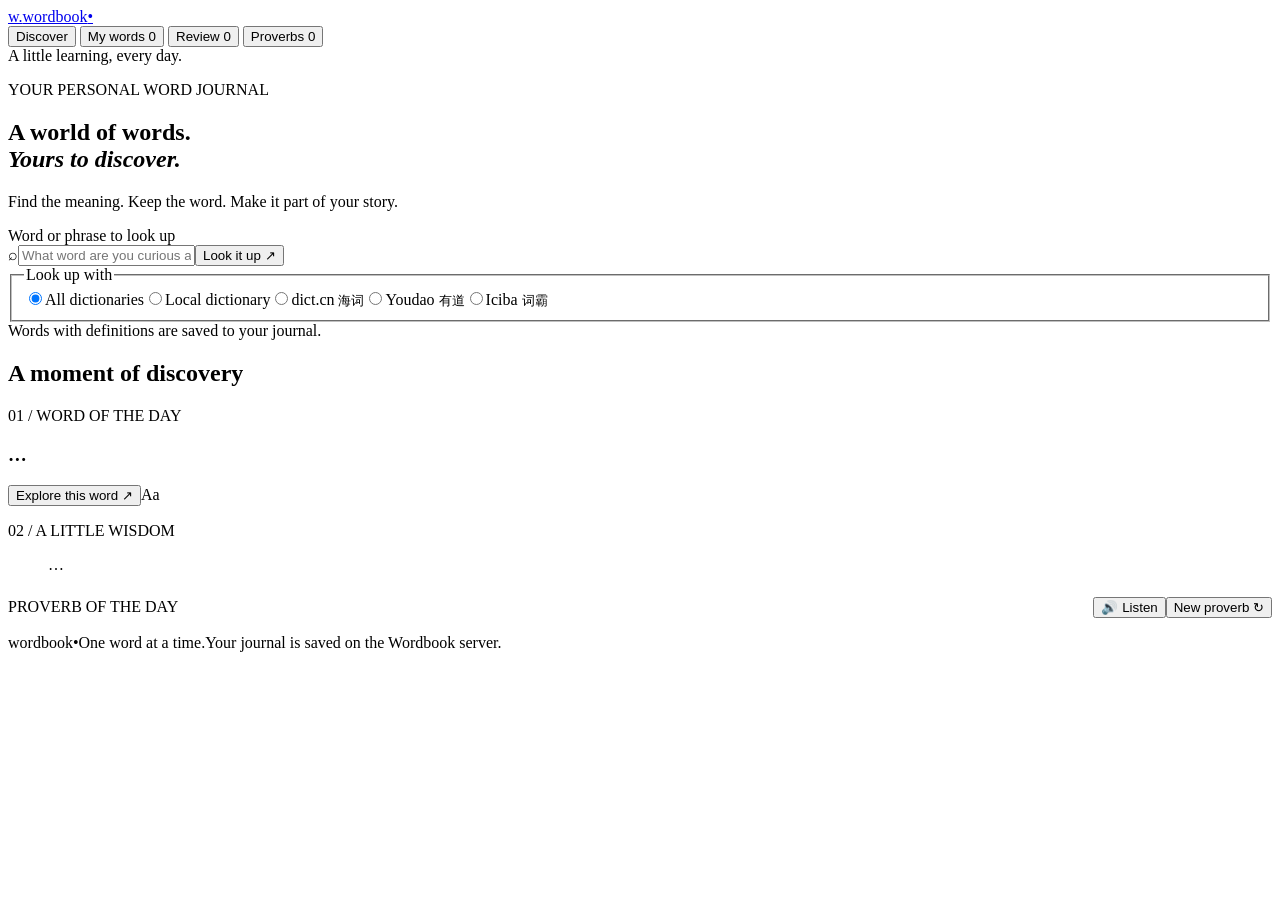
==== dictionary_web/static/index.html @ 8eb82eb1 "feat(web): add proverbs browser, random refresh, and example audio" ====
<!doctype html>
<html lang="en">
<head>
  <meta charset="utf-8">
  <meta name="viewport" content="width=device-width,initial-scale=1">
  <meta name="description" content="Your personal dictionary and vocabulary journal. Search, collect, and remember words.">
  <title>Wordbook — A little learning, every day</title>
  <link rel="stylesheet" href="/style.css">
  <script src="/app.js" defer></script>
</head>
<body>
  <header class="masthead">
    <a class="brand" href="/" aria-label="Wordbook home"><span class="brand-mark" aria-hidden="true">w.</span>wordbook<span class="brand-dot">•</span></a>
    <nav aria-label="Main navigation">
      <button class="nav-button active" data-view="search" aria-current="page">Discover</button>
      <button class="nav-button" data-view="words">My words <span id="word-count">0</span></button>
      <button class="nav-button" data-view="review">Review <span class="due-badge" id="due-count">0</span></button>
      <button class="nav-button" data-view="proverbs">Proverbs <span id="proverbs-count">0</span></button>
    </nav>
    <span class="header-note">A little learning, every day.</span>
  </header>
  <main>
    <section id="search-view" class="view">
      <div class="intro"><p class="eyebrow">YOUR PERSONAL WORD JOURNAL</p><h1>A world of words.<br><em>Yours to discover.</em></h1><p>Find the meaning. Keep the word. Make it part of your story.</p></div>
      <form id="search-form" class="search-card">
        <label for="query" class="sr-only">Word or phrase to look up</label>
        <div class="search-line"><span aria-hidden="true" class="search-icon">⌕</span><input id="query" name="word" placeholder="What word are you curious about?" maxlength="200" autocomplete="off" required><button class="primary" id="search-button" type="submit">Look it up <span aria-hidden="true">↗</span></button></div>
        <div id="search-suggest" class="search-suggest" hidden role="listbox" aria-label="Search suggestions"></div>
        <fieldset><legend>Look up with</legend><label><input type="radio" name="source" value="all" checked><span>All dictionaries</span></label><label><input type="radio" name="source" value="local"><span>Local dictionary</span></label><label><input type="radio" name="source" value="dict.cn"><span>dict.cn <small>海词</small></span></label><label><input type="radio" name="source" value="youdao"><span>Youdao <small>有道</small></span></label><label><input type="radio" name="source" value="iciba"><span>Iciba <small>词霸</small></span></label></fieldset>
        <div class="search-footer"><span class="save-dot" aria-hidden="true"></span>Words with definitions are saved to your journal.</div>
      </form>
      <p id="search-status" role="status" aria-live="polite"></p>
      <div id="result" hidden></div>
      <div class="daily-heading"><h2>A moment of discovery</h2><span id="daily-date"></span></div>
      <div class="daily-grid">
        <article class="daily-word"><p class="eyebrow" id="daily-label">01 / WORD OF THE DAY</p><h3 id="daily-word">…</h3><p id="daily-meaning"></p><p class="example"><span id="daily-example"></span><button id="daily-example-audio" class="example-audio-btn" style="margin-left:10px" hidden type="button" aria-label="Listen to example sentence">🔊 Listen</button></p><button class="text-button" id="daily-lookup">Explore this word <span aria-hidden="true">↗</span></button><span class="card-watermark" aria-hidden="true">Aa</span></article>
        <article class="daily-proverb"><p class="eyebrow">02 / A LITTLE WISDOM</p><blockquote id="daily-proverb">…</blockquote><p class="chinese" id="daily-chinese"></p><p id="daily-explanation"></p><div style="display:flex;align-items:center;justify-content:space-between;margin-top:23px;flex-wrap:wrap;gap:8px"><span class="proverb-label" style="margin-top:0">PROVERB OF THE DAY</span><div><button id="daily-proverb-audio" class="proverb-audio-btn" type="button" aria-label="Listen to proverb pronunciation">🔊 Listen</button><button id="daily-proverb-next" class="proverb-audio-btn" type="button" aria-label="Fetch next proverb">New proverb ↻</button></div></div></article>
      </div>
    </section>
    <section id="words-view" class="view" hidden>
      <div class="page-heading"><p class="eyebrow">COLLECTED WITH CURIOSITY</p><h1>Your word journal.</h1><p>Small discoveries, remembered for the long run.</p></div>
      <label class="filter-label" for="word-filter">Find a saved word</label><input id="word-filter" class="filter" placeholder="Filter your words…" type="search">
      <p id="words-status" role="status"></p><div id="word-list" class="word-list"></div>
    </section>
    <section id="review-view" class="view" hidden>
      <div class="page-heading"><p class="eyebrow">MAKE IT SECOND NATURE</p><h1>A little practice.</h1><p>Recall the meaning, then turn the card to check yourself.</p></div>
      <p id="review-progress" role="status"></p><div id="review-card" class="review-card"></div>
    </section>
    <section id="proverbs-view" class="view" hidden>
      <div class="page-heading"><p class="eyebrow">WISDOM COLLECTED</p><h1>Saved proverbs.</h1><p>Inspirational daily quotes and timeless wisdom from your journal.</p></div>
      <label class="filter-label" for="proverb-filter">Find a saved proverb</label><input id="proverb-filter" class="filter" placeholder="Filter proverbs by English or Chinese…" type="search">
      <p id="proverbs-status" role="status"></p><div id="proverb-list" class="word-list"></div>
    </section>
    <p id="app-message" role="status" aria-live="polite"></p>
  </main>
  <footer><span class="brand-small">wordbook<span>•</span></span><span>One word at a time.</span><span>Your journal is saved on the Wordbook server.</span></footer>
</body>
</html>
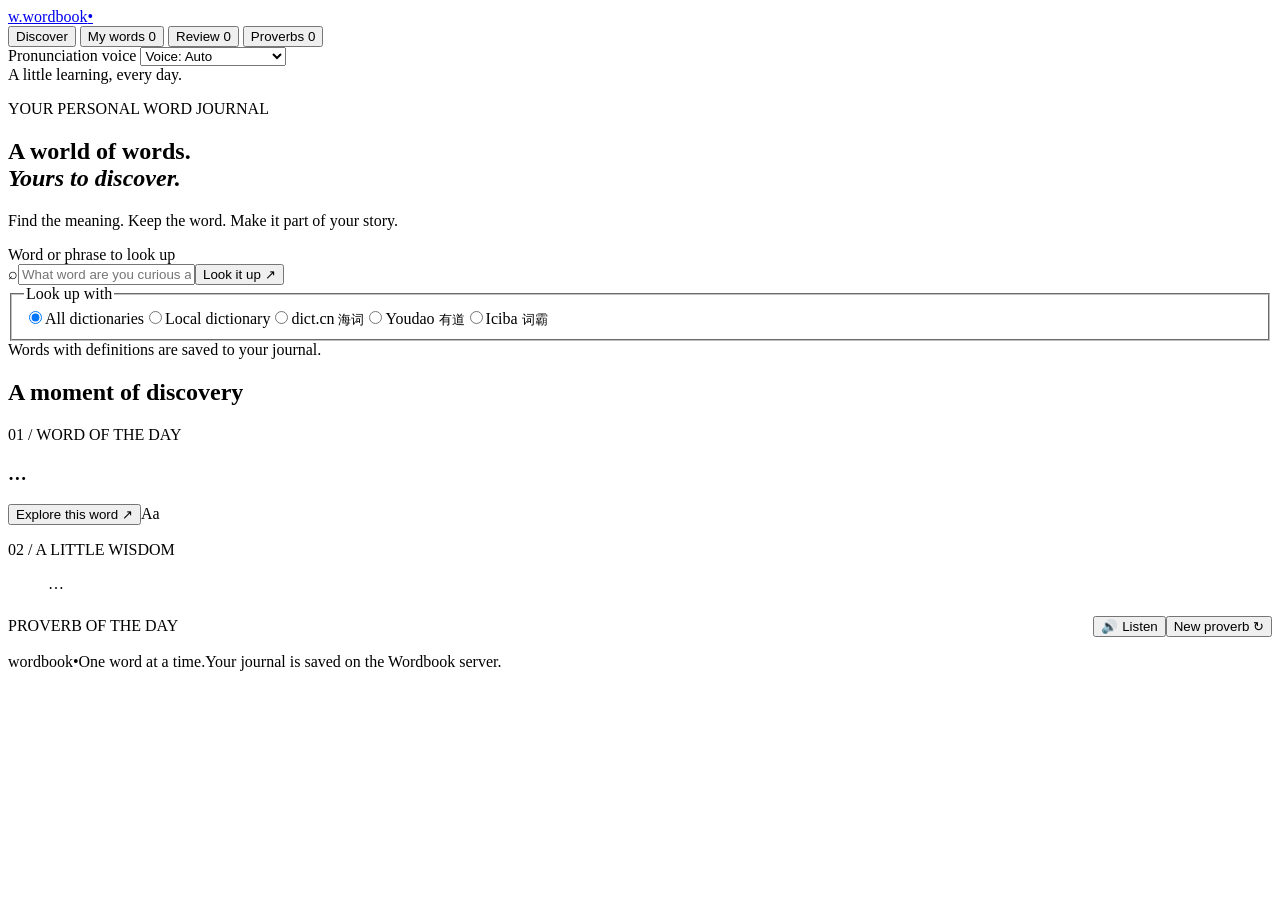
==== commit 507addd6: "feat(web): add female and male speech voice selection" ====
--- a/dictionary_web/static/index.html
+++ b/dictionary_web/static/index.html
@@ -17,6 +17,14 @@
       <button class="nav-button" data-view="review">Review <span class="due-badge" id="due-count">0</span></button>
       <button class="nav-button" data-view="proverbs">Proverbs <span id="proverbs-count">0</span></button>
     </nav>
+    <div class="voice-picker">
+      <label for="voice-select" class="sr-only">Pronunciation voice</label>
+      <select id="voice-select" class="voice-select" title="Select pronunciation voice">
+        <option value="auto">Voice: Auto</option>
+        <option value="female">Voice: Female (女声)</option>
+        <option value="male">Voice: Male (男声)</option>
+      </select>
+    </div>
     <span class="header-note">A little learning, every day.</span>
   </header>
   <main>
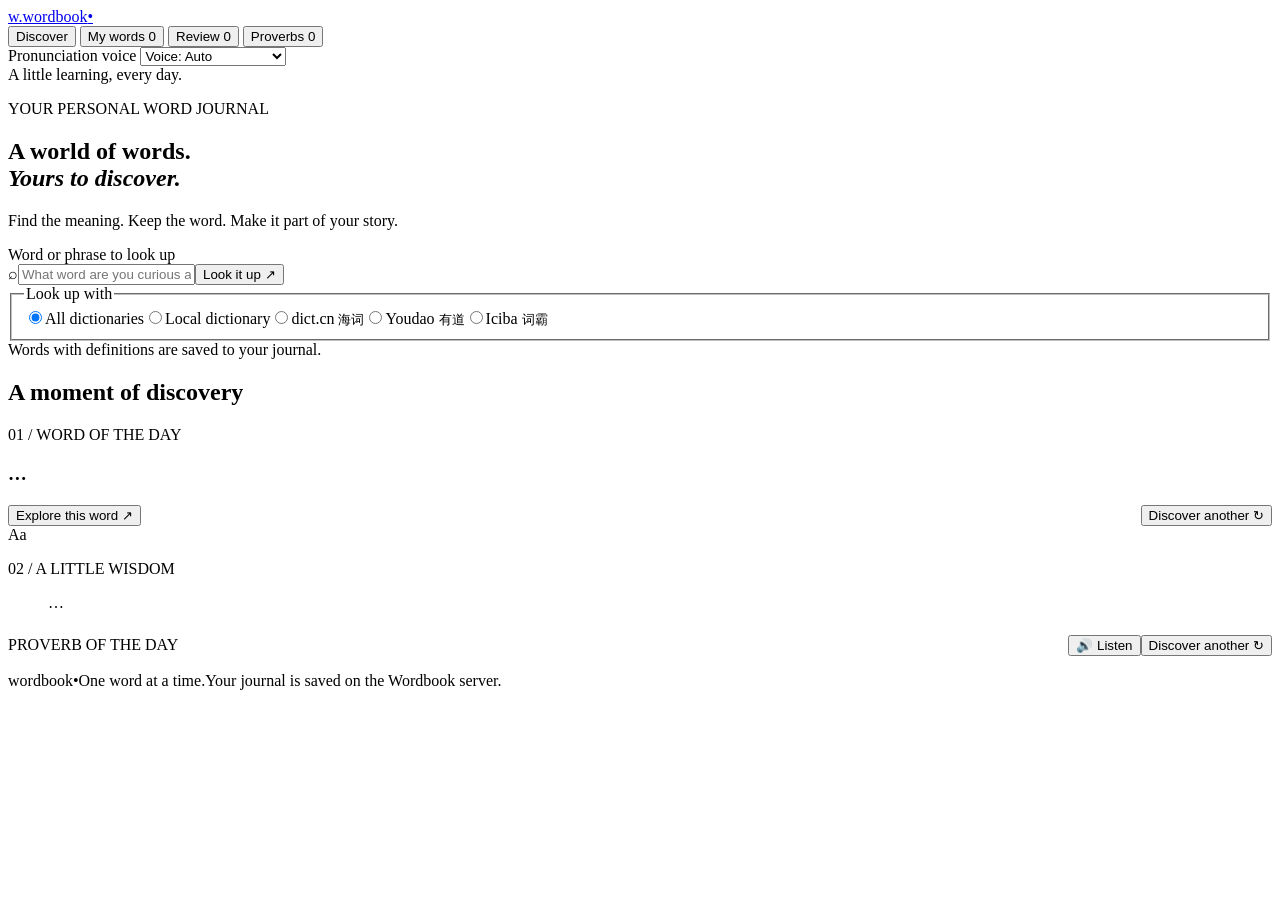
==== commit ba1b2e5b: "feat(web): add Discover another button for word of the day and update proverb label" ====
--- a/dictionary_web/static/index.html
+++ b/dictionary_web/static/index.html
@@ -41,8 +41,8 @@
       <div id="result" hidden></div>
       <div class="daily-heading"><h2>A moment of discovery</h2><span id="daily-date"></span></div>
       <div class="daily-grid">
-        <article class="daily-word"><p class="eyebrow" id="daily-label">01 / WORD OF THE DAY</p><h3 id="daily-word">…</h3><p id="daily-meaning"></p><p class="example"><span id="daily-example"></span><button id="daily-example-audio" class="example-audio-btn" style="margin-left:10px" hidden type="button" aria-label="Listen to example sentence">🔊 Listen</button></p><button class="text-button" id="daily-lookup">Explore this word <span aria-hidden="true">↗</span></button><span class="card-watermark" aria-hidden="true">Aa</span></article>
-        <article class="daily-proverb"><p class="eyebrow">02 / A LITTLE WISDOM</p><blockquote id="daily-proverb">…</blockquote><p class="chinese" id="daily-chinese"></p><p id="daily-explanation"></p><div style="display:flex;align-items:center;justify-content:space-between;margin-top:23px;flex-wrap:wrap;gap:8px"><span class="proverb-label" style="margin-top:0">PROVERB OF THE DAY</span><div><button id="daily-proverb-audio" class="proverb-audio-btn" type="button" aria-label="Listen to proverb pronunciation">🔊 Listen</button><button id="daily-proverb-next" class="proverb-audio-btn" type="button" aria-label="Fetch next proverb">New proverb ↻</button></div></div></article>
+        <article class="daily-word"><p class="eyebrow" id="daily-label">01 / WORD OF THE DAY</p><h3 id="daily-word">…</h3><p id="daily-meaning"></p><p class="example"><span id="daily-example"></span><button id="daily-example-audio" class="example-audio-btn" style="margin-left:10px" hidden type="button" aria-label="Listen to example sentence">🔊 Listen</button></p><div style="display:flex;align-items:center;justify-content:space-between;margin-top:20px;flex-wrap:wrap;gap:8px"><button class="text-button" id="daily-lookup">Explore this word <span aria-hidden="true">↗</span></button><button id="daily-word-next" class="proverb-audio-btn" type="button" aria-label="Discover another word">Discover another ↻</button></div><span class="card-watermark" aria-hidden="true">Aa</span></article>
+        <article class="daily-proverb"><p class="eyebrow">02 / A LITTLE WISDOM</p><blockquote id="daily-proverb">…</blockquote><p class="chinese" id="daily-chinese"></p><p id="daily-explanation"></p><div style="display:flex;align-items:center;justify-content:space-between;margin-top:23px;flex-wrap:wrap;gap:8px"><span class="proverb-label" style="margin-top:0">PROVERB OF THE DAY</span><div><button id="daily-proverb-audio" class="proverb-audio-btn" type="button" aria-label="Listen to proverb pronunciation">🔊 Listen</button><button id="daily-proverb-next" class="proverb-audio-btn" type="button" aria-label="Discover another proverb">Discover another ↻</button></div></div></article>
       </div>
     </section>
     <section id="words-view" class="view" hidden>
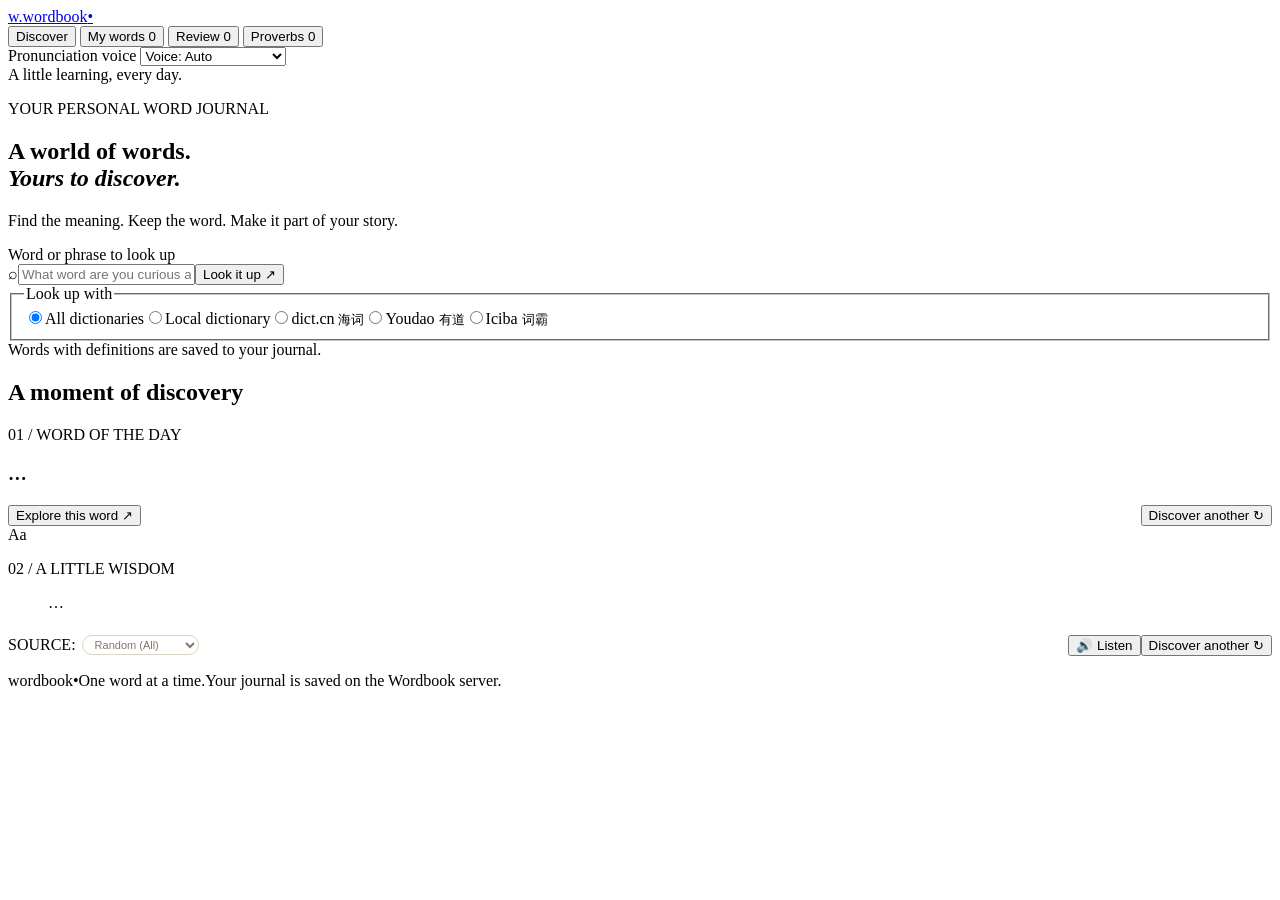
==== commit 0c04ac87: "feat(web): add wisdom source selector with random option on proverb card" ====
--- a/dictionary_web/static/index.html
+++ b/dictionary_web/static/index.html
@@ -42,7 +42,7 @@
       <div class="daily-heading"><h2>A moment of discovery</h2><span id="daily-date"></span></div>
       <div class="daily-grid">
         <article class="daily-word"><p class="eyebrow" id="daily-label">01 / WORD OF THE DAY</p><h3 id="daily-word">…</h3><p id="daily-meaning"></p><p class="example"><span id="daily-example"></span><button id="daily-example-audio" class="example-audio-btn" style="margin-left:10px" hidden type="button" aria-label="Listen to example sentence">🔊 Listen</button></p><div style="display:flex;align-items:center;justify-content:space-between;margin-top:20px;flex-wrap:wrap;gap:8px"><button class="text-button" id="daily-lookup">Explore this word <span aria-hidden="true">↗</span></button><button id="daily-word-next" class="proverb-audio-btn" type="button" aria-label="Discover another word">Discover another ↻</button></div><span class="card-watermark" aria-hidden="true">Aa</span></article>
-        <article class="daily-proverb"><p class="eyebrow">02 / A LITTLE WISDOM</p><blockquote id="daily-proverb">…</blockquote><p class="chinese" id="daily-chinese"></p><p id="daily-explanation"></p><div style="display:flex;align-items:center;justify-content:space-between;margin-top:23px;flex-wrap:wrap;gap:8px"><span class="proverb-label" style="margin-top:0">PROVERB OF THE DAY</span><div><button id="daily-proverb-audio" class="proverb-audio-btn" type="button" aria-label="Listen to proverb pronunciation">🔊 Listen</button><button id="daily-proverb-next" class="proverb-audio-btn" type="button" aria-label="Discover another proverb">Discover another ↻</button></div></div></article>
+        <article class="daily-proverb"><p class="eyebrow" id="daily-label-proverb">02 / A LITTLE WISDOM</p><blockquote id="daily-proverb">…</blockquote><p class="chinese" id="daily-chinese"></p><p id="daily-explanation"></p><div style="display:flex;align-items:center;justify-content:space-between;margin-top:23px;flex-wrap:wrap;gap:8px"><div style="display:flex;align-items:center;gap:6px"><label for="daily-proverb-source" class="proverb-label" style="margin-top:0">SOURCE:</label><select id="daily-proverb-source" class="voice-select" style="font-size:11px;padding:2px 8px;border-radius:12px;background:none;border-color:#dcd4c5;color:#827665" title="Wisdom source"><option value="all">Random (All)</option><option value="iciba">Iciba (Bilingual)</option><option value="zenquotes">ZenQuotes</option><option value="wikiquote">Wikiquote</option><option value="fortune">Linux Fortune</option><option value="dummyjson">Famous Quotes</option><option value="favqs">FavQs</option></select></div><div><button id="daily-proverb-audio" class="proverb-audio-btn" type="button" aria-label="Listen to proverb pronunciation">🔊 Listen</button><button id="daily-proverb-next" class="proverb-audio-btn" type="button" aria-label="Discover another proverb">Discover another ↻</button></div></div></article>
       </div>
     </section>
     <section id="words-view" class="view" hidden>
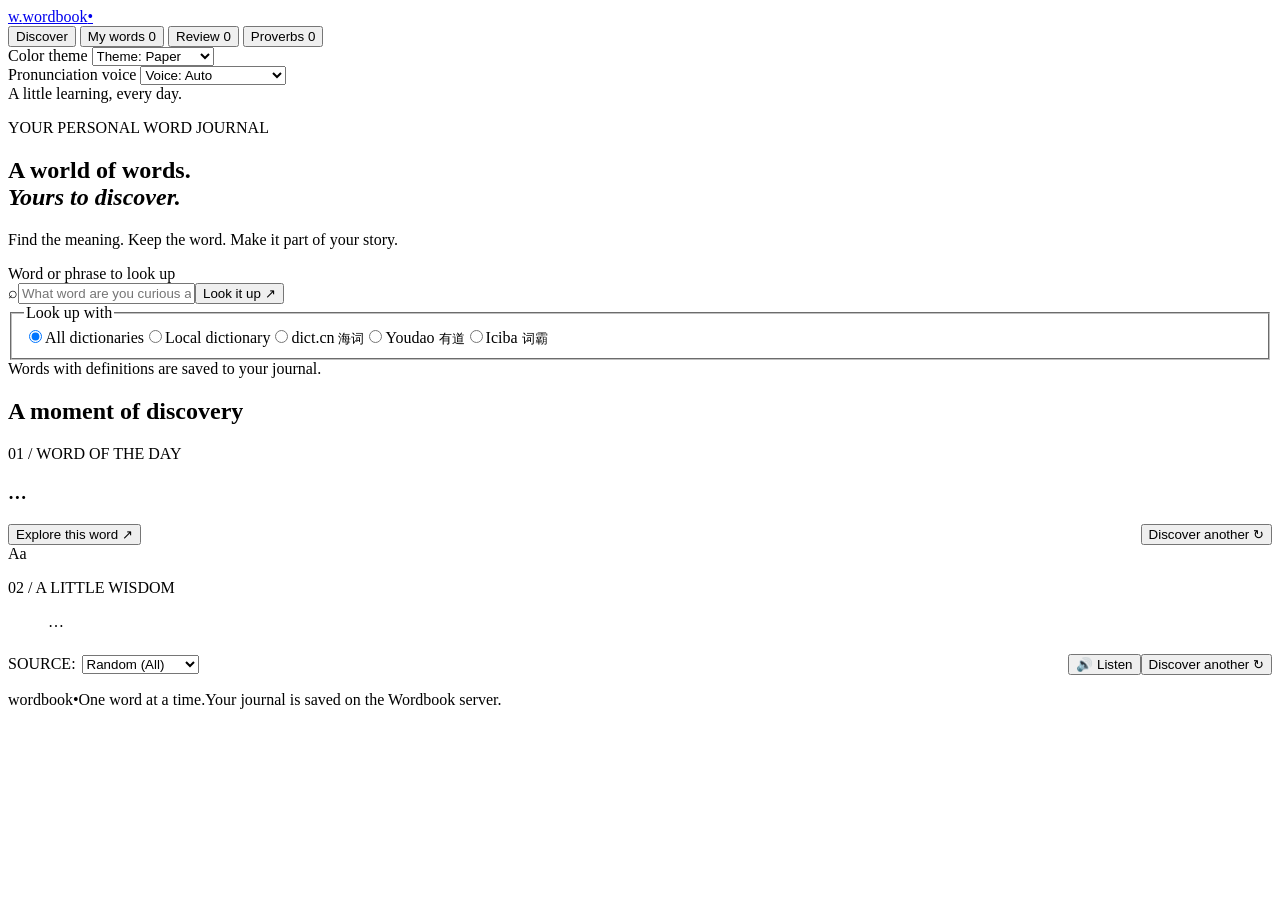
==== commit b6fb888f: "Add persistent Wordbook themes and system appearance support" ====
--- a/dictionary_web/static/index.html
+++ b/dictionary_web/static/index.html
@@ -5,6 +5,7 @@
   <meta name="viewport" content="width=device-width,initial-scale=1">
   <meta name="description" content="Your personal dictionary and vocabulary journal. Search, collect, and remember words.">
   <title>Wordbook — A little learning, every day</title>
+  <script src="/theme.js"></script>
   <link rel="stylesheet" href="/style.css">
   <script src="/app.js" defer></script>
 </head>
@@ -17,13 +18,25 @@
       <button class="nav-button" data-view="review">Review <span class="due-badge" id="due-count">0</span></button>
       <button class="nav-button" data-view="proverbs">Proverbs <span id="proverbs-count">0</span></button>
     </nav>
-    <div class="voice-picker">
-      <label for="voice-select" class="sr-only">Pronunciation voice</label>
-      <select id="voice-select" class="voice-select" title="Select pronunciation voice">
-        <option value="auto">Voice: Auto</option>
-        <option value="female">Voice: Female (女声)</option>
-        <option value="male">Voice: Male (男声)</option>
-      </select>
+    <div class="header-controls">
+      <div class="theme-picker">
+        <label for="theme-select" class="sr-only">Color theme</label>
+        <select id="theme-select" class="voice-select" title="Select color theme">
+          <option value="paper">Theme: Paper</option>
+          <option value="midnight">Theme: Midnight</option>
+          <option value="sepia">Theme: Sepia</option>
+          <option value="ocean">Theme: Ocean</option>
+          <option value="system">Theme: System</option>
+        </select>
+      </div>
+      <div class="voice-picker">
+        <label for="voice-select" class="sr-only">Pronunciation voice</label>
+        <select id="voice-select" class="voice-select" title="Select pronunciation voice">
+          <option value="auto">Voice: Auto</option>
+          <option value="female">Voice: Female (女声)</option>
+          <option value="male">Voice: Male (男声)</option>
+        </select>
+      </div>
     </div>
     <span class="header-note">A little learning, every day.</span>
   </header>
@@ -42,7 +55,7 @@
       <div class="daily-heading"><h2>A moment of discovery</h2><span id="daily-date"></span></div>
       <div class="daily-grid">
         <article class="daily-word"><p class="eyebrow" id="daily-label">01 / WORD OF THE DAY</p><h3 id="daily-word">…</h3><p id="daily-meaning"></p><p class="example"><span id="daily-example"></span><button id="daily-example-audio" class="example-audio-btn" style="margin-left:10px" hidden type="button" aria-label="Listen to example sentence">🔊 Listen</button></p><div style="display:flex;align-items:center;justify-content:space-between;margin-top:20px;flex-wrap:wrap;gap:8px"><button class="text-button" id="daily-lookup">Explore this word <span aria-hidden="true">↗</span></button><button id="daily-word-next" class="proverb-audio-btn" type="button" aria-label="Discover another word">Discover another ↻</button></div><span class="card-watermark" aria-hidden="true">Aa</span></article>
-        <article class="daily-proverb"><p class="eyebrow" id="daily-label-proverb">02 / A LITTLE WISDOM</p><blockquote id="daily-proverb">…</blockquote><p class="chinese" id="daily-chinese"></p><p id="daily-explanation"></p><div style="display:flex;align-items:center;justify-content:space-between;margin-top:23px;flex-wrap:wrap;gap:8px"><div style="display:flex;align-items:center;gap:6px"><label for="daily-proverb-source" class="proverb-label" style="margin-top:0">SOURCE:</label><select id="daily-proverb-source" class="voice-select" style="font-size:11px;padding:2px 8px;border-radius:12px;background:none;border-color:#dcd4c5;color:#827665" title="Wisdom source"><option value="all">Random (All)</option><option value="iciba">Iciba (Bilingual)</option><option value="zenquotes">ZenQuotes</option><option value="wikiquote">Wikiquote</option><option value="fortune">Linux Fortune</option><option value="dummyjson">Famous Quotes</option><option value="favqs">FavQs</option></select></div><div><button id="daily-proverb-audio" class="proverb-audio-btn" type="button" aria-label="Listen to proverb pronunciation">🔊 Listen</button><button id="daily-proverb-next" class="proverb-audio-btn" type="button" aria-label="Discover another proverb">Discover another ↻</button></div></div></article>
+        <article class="daily-proverb"><p class="eyebrow" id="daily-label-proverb">02 / A LITTLE WISDOM</p><blockquote id="daily-proverb">…</blockquote><p class="chinese" id="daily-chinese"></p><p id="daily-explanation"></p><div style="display:flex;align-items:center;justify-content:space-between;margin-top:23px;flex-wrap:wrap;gap:8px"><div style="display:flex;align-items:center;gap:6px"><label for="daily-proverb-source" class="proverb-label" style="margin-top:0">SOURCE:</label><select id="daily-proverb-source" class="voice-select proverb-source" title="Wisdom source"><option value="all">Random (All)</option><option value="iciba">Iciba (Bilingual)</option><option value="zenquotes">ZenQuotes</option><option value="wikiquote">Wikiquote</option><option value="fortune">Linux Fortune</option><option value="dummyjson">Famous Quotes</option><option value="favqs">FavQs</option></select></div><div><button id="daily-proverb-audio" class="proverb-audio-btn" type="button" aria-label="Listen to proverb pronunciation">🔊 Listen</button><button id="daily-proverb-next" class="proverb-audio-btn" type="button" aria-label="Discover another proverb">Discover another ↻</button></div></div></article>
       </div>
     </section>
     <section id="words-view" class="view" hidden>
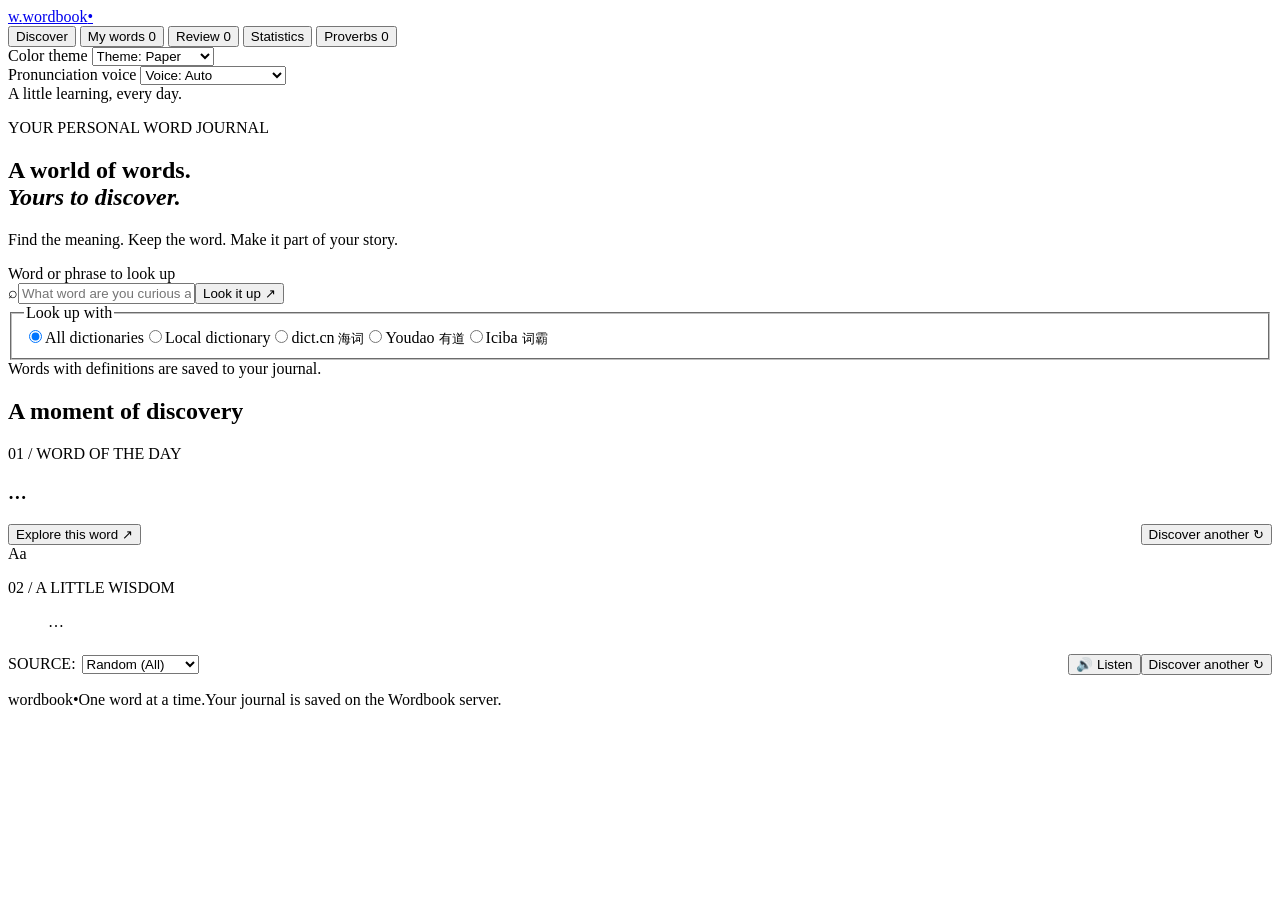
==== commit b438249b: "Add Wordbook background lookups, learning statistics and study meanings" ====
--- a/dictionary_web/static/index.html
+++ b/dictionary_web/static/index.html
@@ -16,6 +16,7 @@
       <button class="nav-button active" data-view="search" aria-current="page">Discover</button>
       <button class="nav-button" data-view="words">My words <span id="word-count">0</span></button>
       <button class="nav-button" data-view="review">Review <span class="due-badge" id="due-count">0</span></button>
+      <button class="nav-button" data-view="stats">Statistics</button>
       <button class="nav-button" data-view="proverbs">Proverbs <span id="proverbs-count">0</span></button>
     </nav>
     <div class="header-controls">
@@ -60,11 +61,32 @@
     </section>
     <section id="words-view" class="view" hidden>
       <div class="page-heading"><p class="eyebrow">COLLECTED WITH CURIOSITY</p><h1>Your word journal.</h1><p>Small discoveries, remembered for the long run.</p></div>
+      <div class="journal-tools">
+        <label>Collection <select id="word-folder" class="voice-select"><option value="">All collections</option></select></label>
+        <label>Tag <select id="word-tag" class="voice-select"><option value="">All tags</option></select></label>
+        <a class="secondary" href="/api/export?format=json">Download backup</a>
+        <a class="secondary" href="/api/export?format=csv">Export CSV</a>
+        <button id="restore-button" class="secondary" type="button">Restore backup…</button>
+        <input id="restore-file" type="file" accept=".json,application/json" hidden>
+      </div>
+      <p id="backup-status" role="status" class="tool-status"></p>
       <label class="filter-label" for="word-filter">Find a saved word</label><input id="word-filter" class="filter" placeholder="Filter your words…" type="search">
       <p id="words-status" role="status"></p><div id="word-list" class="word-list"></div>
     </section>
     <section id="review-view" class="view" hidden>
       <div class="page-heading"><p class="eyebrow">MAKE IT SECOND NATURE</p><h1>A little practice.</h1><p>Recall the meaning, then turn the card to check yourself.</p></div>
+      <form id="review-options" class="journal-tools">
+        <label>Collection <select id="review-folder" class="voice-select"><option value="">All collections</option></select></label>
+        <label>Tag <select id="review-tag" class="voice-select"><option value="">All tags</option></select></label>
+        <label>Cards <select id="review-mode" class="voice-select">
+          <option value="due">Due: new + overdue</option>
+          <option value="new">New only</option>
+          <option value="overdue">Overdue: reviewed words</option>
+          <option value="all">All saved words</option>
+        </select></label>
+        <label>Limit <input id="review-limit" class="session-limit" type="number" min="1" max="200" value="20" required></label>
+        <button id="review-start" class="primary" type="submit">Start session</button>
+      </form>
       <p id="review-progress" role="status"></p><div id="review-card" class="review-card"></div>
     </section>
     <section id="proverbs-view" class="view" hidden>
@@ -72,6 +94,14 @@
       <label class="filter-label" for="proverb-filter">Find a saved proverb</label><input id="proverb-filter" class="filter" placeholder="Filter proverbs by English or Chinese…" type="search">
       <p id="proverbs-status" role="status"></p><div id="proverb-list" class="word-list"></div>
     </section>
+    <section id="stats-view" class="view" hidden>
+      <div class="page-heading"><p class="eyebrow">SMALL STEPS, VISIBLE PROGRESS</p><h1>Your learning progress.</h1><p>Review activity and recall over the last 30 days.</p></div>
+      <p id="stats-status" role="status"></p>
+      <div id="stats-summary" class="stats-summary"></div>
+      <h2>Daily activity</h2><div id="stats-activity" class="stats-activity"></div>
+      <p class="tool-status">Dates use UTC. Recall rate is the share of recorded reviews graded remembered, Hard, Good, or Easy. Older web review totals may not have dated history.</p>
+      <h2>Words to revisit</h2><div id="stats-difficult" class="word-list"></div>
+    </section>
     <p id="app-message" role="status" aria-live="polite"></p>
   </main>
   <footer><span class="brand-small">wordbook<span>•</span></span><span>One word at a time.</span><span>Your journal is saved on the Wordbook server.</span></footer>
